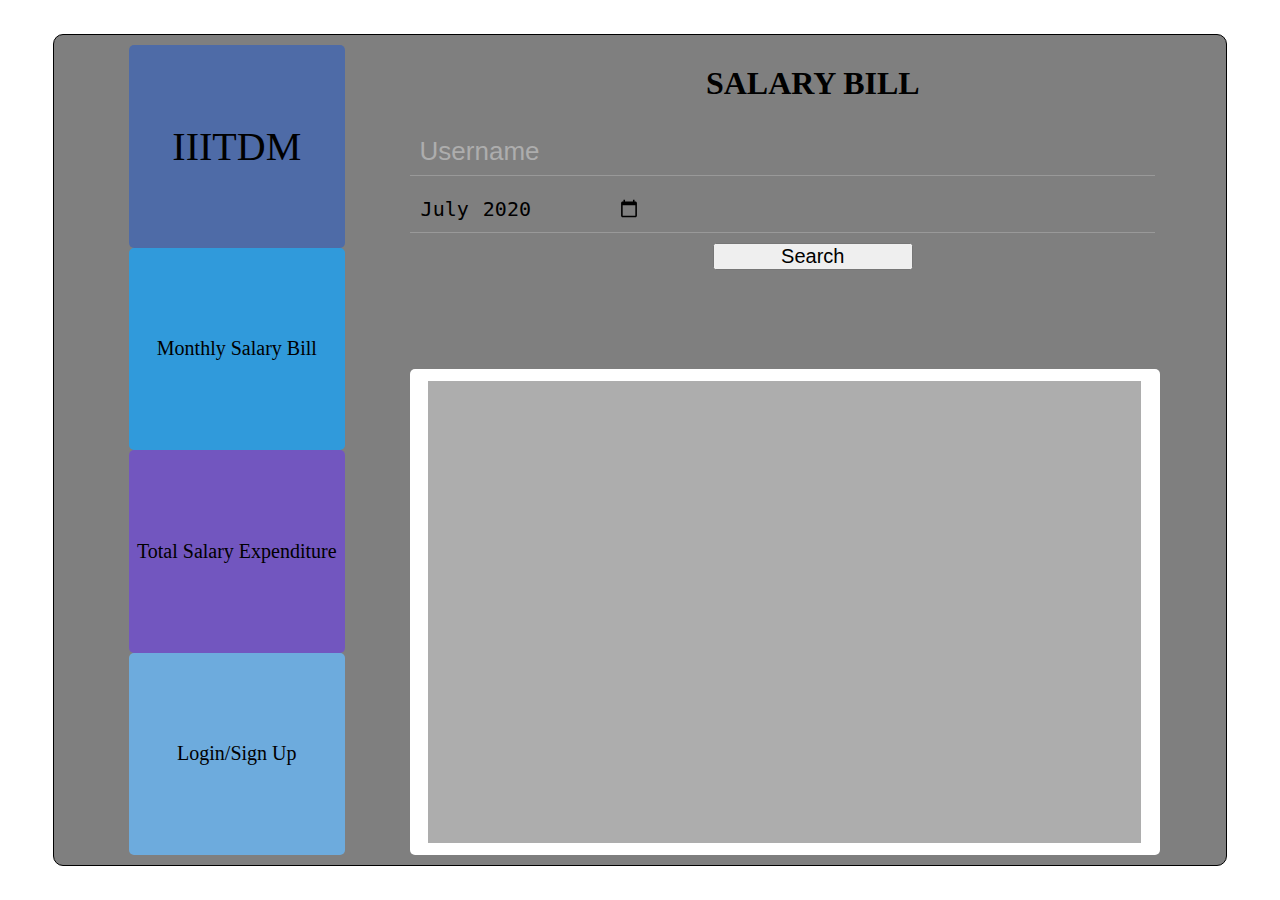
==== index.html @ 135474da "initial upload" ====
<!DOCTYPE html>
<html>
    <head>
        <meta charset="utf-8">
        <title></title>
        <link rel="stylesheet" href="style.css">
    </head>
    <body>
        <div class="Header">
            <div class="navbar">
                <div class="list">
                    <ul>
                        <li><a href="#">IIITDM</a></li>
                        <li><a href="#">Monthly Salary Bill</a></li>
                        <li><a href="#">Total Salary Expenditure</a></li>
                        <li><a href="#">Login/Sign Up</a></li>
                    </ul>
                </div>
            </div>
            <div class="salaryBill">
                <div class="container">
                    <div class="headerSalaryBill"><h1>Salary Bill</h1></div>
                    <div class="searchBox">
                        <form class="form1" action="index.html" method="post">
                            <input type="text" id="name" name="name" required="" placeholder="Username">
                            <input type="month" id="month" name="month" value="2020-07">
                            <input type="submit" value="Search">
                        </form>
                    </div>
                </div>
                <div class="billContainer">
                    <div class="dataOutput"></div>
                </div>
            </div>
        </div>
    </body>
</html>
---- style.css ----
*{
    margin: 0;
    padding: 0;
}

body {
    height: 100vh;
    display: flex;
    width: 100vw;
    background-color: #fff;
    overflow-x: hidden;
    -webkit-animation: random 5s infinite;
    animation: random 5s infinite;
    background-size: contain;
    transition: all 0.3s ease-in-out;
}
@keyframes random {
    15%{ background: linear-gradient(to bottom,rgba(70,190,35,0.9),rgba(15,175,145,0.9));}
    30%{ background: linear-gradient(to bottom,rgba(210,168,211,0.9),rgba(240,80,109,0.9));}
    45%{ background: linear-gradient(to bottom,rgba(185,65,220,0.9),rgba(15,175,145,0.9));}
    60%{ background: linear-gradient(to bottom,rgba(209,175,40,0.9),rgba(194,72,23,0.9));}
    75%{ background: linear-gradient(to bottom,rgba(61,67,156,0.9),rgba(219,127,141,0.9));}
}
.Header {
    height: 90vh;
    width: 90vw;
    margin: auto;
    display: flex;
    border: 1px solid #000;
    border-radius: 10px;
    padding: 10px;
    justify-content: center;
    align-self: center;
    background-color: rgba(0,0,0,0.5);
}

.navbar {
    width: 30%;
    display: flex;
    flex-direction: column;
}
.navbar .list {
    display: flex;
    height: 100%;
    width: 100%;
    position: relative;
    justify-content: center;
    align-items: center;
}
.navbar .list ul {
    list-style: none;
    height: 100%;
    border-radius: 5px;
}
.navbar .list ul li {
    width 100%;
    height: 25%;
    position: relative;
    display: flex;
    justify-content: center;
    align-items: center;
    border-radius: 5px;
}
.navbar .list ul li:nth-child(1) {
    background-color: rgba(66, 103, 178, 0.8);
    font-size: 40px;
}
.navbar .list ul li:nth-child(2) {
    background-color: rgba(29, 161, 242, 0.8);
    font-size: 20px;
    padding:0 10px;
}
.navbar .list ul li:nth-child(3) {
    background-color: rgba(111, 76, 207, 0.8);
    font-size: 20px;
    padding:0 8px;
}
.navbar .list ul li:nth-child(4) {
    background-color: rgba(105, 182, 245, 0.8);
    font-size: 20px;
    padding:0 8px;
}

.navbar .list ul li a {
    text-decoration: none;
    color: #000;
    position: relative;
    padding: 20px 0px;

}


.salaryBill {
    width: 70%;
    height: 100%;
}
.salaryBill .container {
    width: 100%;
    height: 40%;
}
.salaryBill .container .headerSalaryBill {
    display: flex;
    justify-content: center;
    align-items: center;
    text-align: center;
    padding: 20px 0;
}
.salaryBill .container .headerSalaryBill h1 {
    text-transform: uppercase;
}
.form1 {
    align-content: center;
}
input:not(:nth-last-child(1)){
  display: flex;
  background: transparent;
  padding: 10px;
  margin: 10px 0;
  width: 90%;
  font-size: 20px;
  color: #000;
  border: none;
  outline: none;
  border-bottom: 1px solid #999;
}
input:nth-last-child(1) {
    display: flex;
    margin: auto;
    width: 200px;
    font-size: 20px;
    justify-content: center;
}

input:focus::-webkit-input-placeholder{
  color: transparent;
}
input::-webkit-input-placeholder{
  color: #adadad;
}
input[placeholder]:focus::-webkit-input-placeholder{
  transition: 0.4s;
  font-size: 16px;
  opacity: 0.8;
  color: #03a9f4;
}
input[placeholder]::-webkit-input-placeholder{
  transition: 0.4s;
  font-size: 26px;
}



.billContainer {
    background-color: #fff;
    width: 93%;
    height: 60%;
    border-radius: 5px;
    display: flex;
}
.billContainer .dataOutput {
    width: 95%;
    height: 95%;
    background-color: #adadad;
    justify-content: center;
    align-self: center;
    margin: auto;
    
}
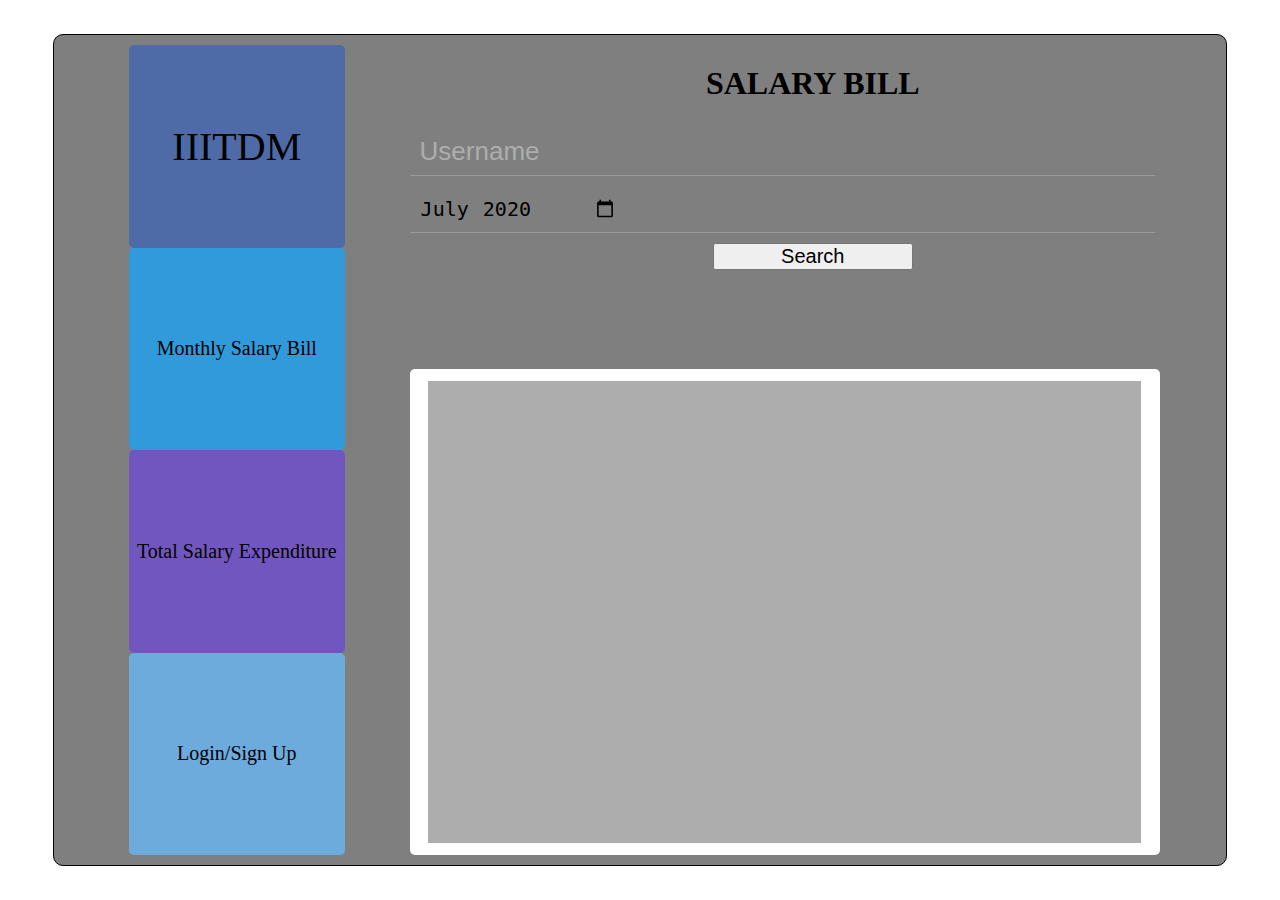
==== commit 25a2cfc7: "Update index.html" ====
--- a/index.html
+++ b/index.html
@@ -23,7 +23,7 @@
                     <div class="searchBox">
                         <form class="form1" action="index.html" method="post">
                             <input type="text" id="name" name="name" required="" placeholder="Username">
-                            <input type="month" id="month" name="month" value="2020-07">
+                            <input type="month" id="month" name="month" value="2020-07" min="1975-04" max="2021-04">
                             <input type="submit" value="Search">
                         </form>
                     </div>
@@ -34,4 +34,4 @@
             </div>
         </div>
     </body>
-</html>+</html>
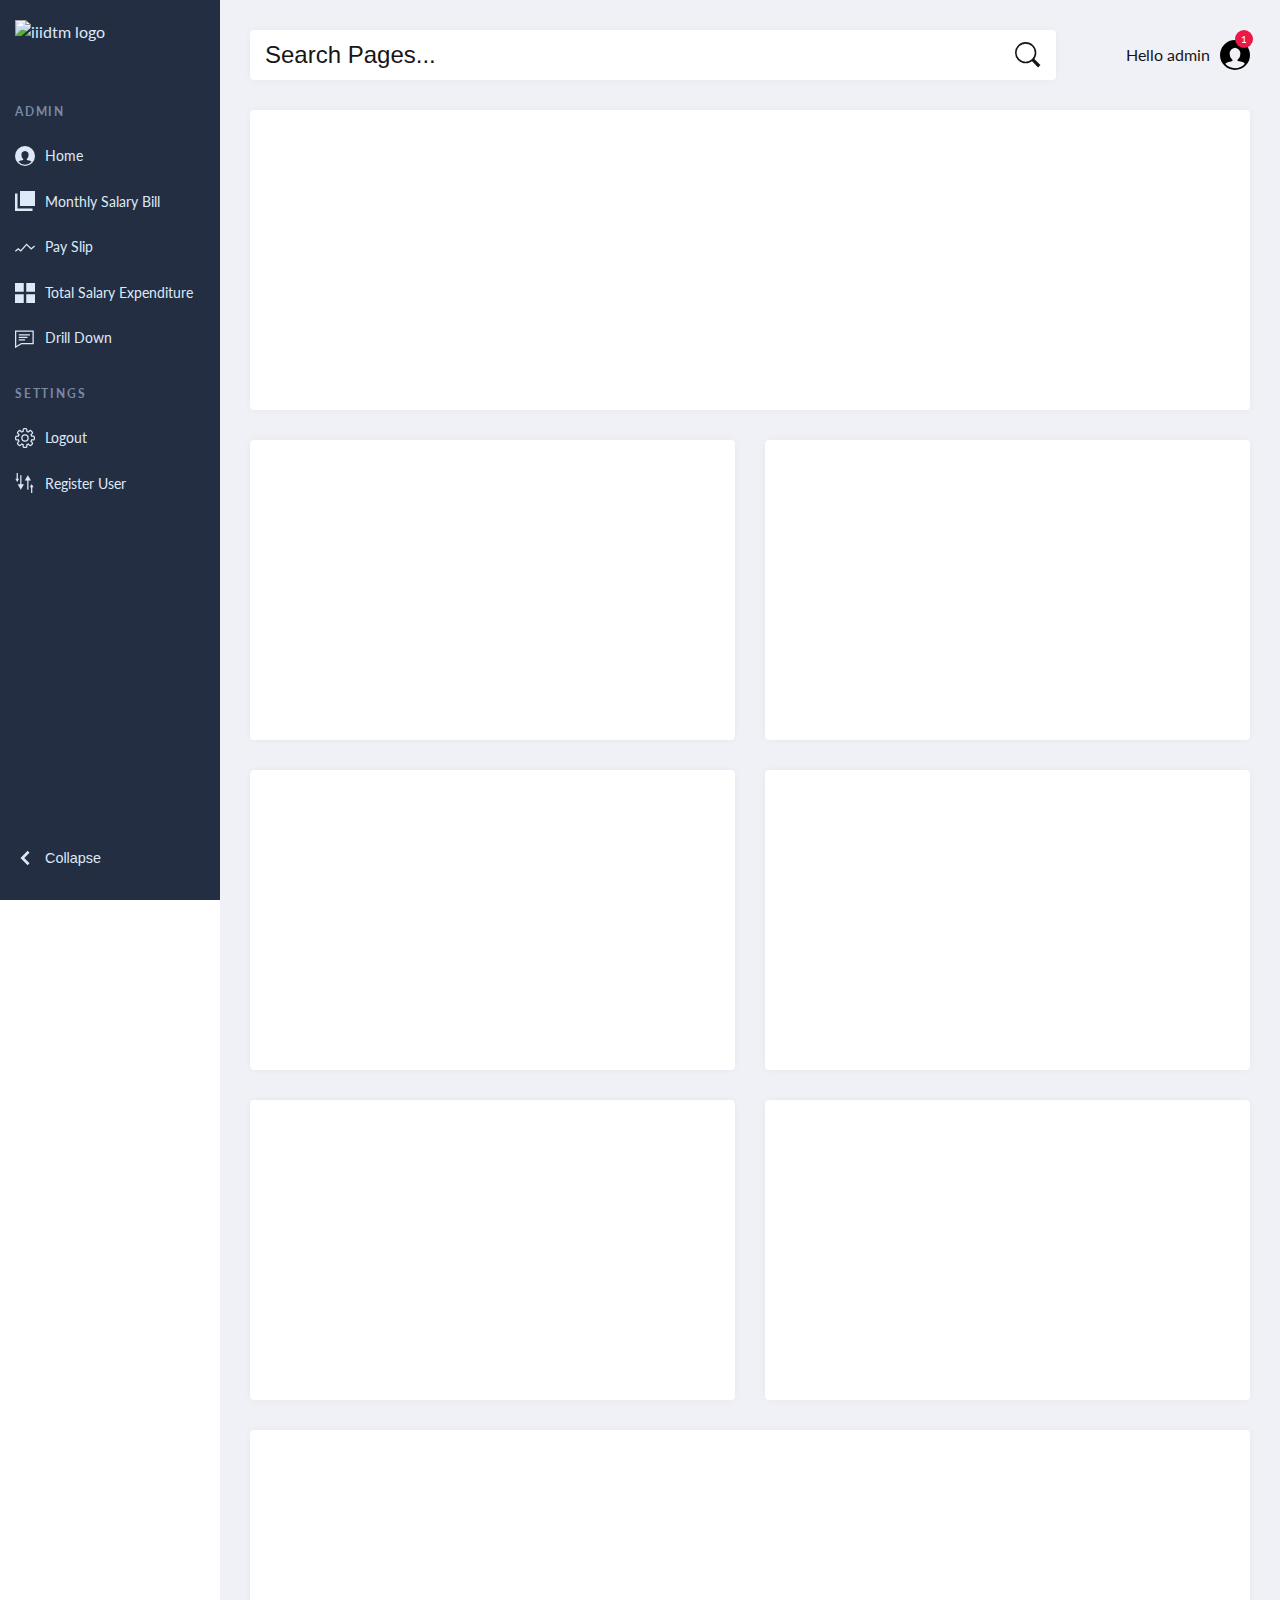
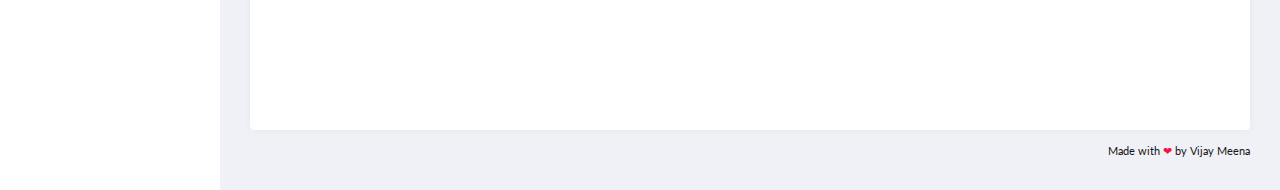
==== commit c17002b0: "Add files via upload" ====
--- a/index.html
+++ b/index.html
@@ -1,37 +1,174 @@
 <!DOCTYPE html>
 <html>
-    <head>
-        <meta charset="utf-8">
-        <title></title>
-        <link rel="stylesheet" href="style.css">
-    </head>
-    <body>
-        <div class="Header">
-            <div class="navbar">
-                <div class="list">
-                    <ul>
-                        <li><a href="#">IIITDM</a></li>
-                        <li><a href="#">Monthly Salary Bill</a></li>
-                        <li><a href="#">Total Salary Expenditure</a></li>
-                        <li><a href="#">Login/Sign Up</a></li>
-                    </ul>
-                </div>
-            </div>
-            <div class="salaryBill">
-                <div class="container">
-                    <div class="headerSalaryBill"><h1>Salary Bill</h1></div>
-                    <div class="searchBox">
-                        <form class="form1" action="index.html" method="post">
-                            <input type="text" id="name" name="name" required="" placeholder="Username">
-                            <input type="month" id="month" name="month" value="2020-07" min="1975-04" max="2021-04">
-                            <input type="submit" value="Search">
-                        </form>
-                    </div>
-                </div>
-                <div class="billContainer">
-                    <div class="dataOutput"></div>
-                </div>
-            </div>
-        </div>
-    </body>
-</html>
+<head>
+	<link rel="stylesheet" href="style.css">
+		<script src="https://ajax.googleapis.com/ajax/libs/jquery/3.2.1/jquery.min.js"></script>
+</head>
+<body>
+<svg style="display:none;">
+  <symbol id="down" viewBox="0 0 16 16">
+    <polygon points="3.81 4.38 8 8.57 12.19 4.38 13.71 5.91 8 11.62 2.29 5.91 3.81 4.38" />
+  </symbol>
+  <symbol id="users" viewBox="0 0 16 16">
+    <path d="M8,0a8,8,0,1,0,8,8A8,8,0,0,0,8,0ZM8,15a7,7,0,0,1-5.19-2.32,2.71,2.71,0,0,1,1.7-1,13.11,13.11,0,0,0,1.29-.28,2.32,2.32,0,0,0,.94-.34,1.17,1.17,0,0,0-.27-.7h0A3.61,3.61,0,0,1,5.15,7.49,3.18,3.18,0,0,1,8,4.07a3.18,3.18,0,0,1,2.86,3.42,3.6,3.6,0,0,1-1.32,2.88h0a1.13,1.13,0,0,0-.27.69,2.68,2.68,0,0,0,.93.31,10.81,10.81,0,0,0,1.28.23,2.63,2.63,0,0,1,1.78,1A7,7,0,0,1,8,15Z" />
+  </symbol>
+  <symbol id="collection" viewBox="0 0 16 16">
+    <rect width="7" height="7" />
+    <rect y="9" width="7" height="7" />
+    <rect x="9" width="7" height="7" />
+    <rect x="9" y="9" width="7" height="7" />
+  </symbol>
+  <symbol id="charts" viewBox="0 0 16 16">
+    <polygon points="0.64 7.38 -0.02 6.63 2.55 4.38 4.57 5.93 9.25 0.78 12.97 4.37 15.37 2.31 16.02 3.07 12.94 5.72 9.29 2.21 4.69 7.29 2.59 5.67 0.64 7.38" />
+    <rect y="9" width="2" height="7" />
+    <rect x="12" y="8" width="2" height="8" />
+    <rect x="8" y="6" width="2" height="10" />
+    <rect x="4" y="11" width="2" height="5" />
+  </symbol>
+  <symbol id="comments" viewBox="0 0 16 16">
+      <path d="M0,16.13V2H15V13H5.24ZM1,3V14.37L5,12h9V3Z"/><rect x="3" y="5" width="9" height="1"/><rect x="3" y="7" width="7" height="1"/><rect x="3" y="9" width="5" height="1"/>
+    </symbol>
+  <symbol id="pages" viewBox="0 0 16 16">
+    <rect x="4" width="12" height="12" transform="translate(20 12) rotate(-180)"/><polygon points="2 14 2 2 0 2 0 14 0 16 2 16 14 16 14 14 2 14"/>
+    </symbol>
+  <symbol id="appearance" viewBox="0 0 16 16">
+    <path d="M3,0V7A2,2,0,0,0,5,9H6v5a2,2,0,0,0,4,0V9h1a2,2,0,0,0,2-2V0Zm9,7a1,1,0,0,1-1,1H9v6a1,1,0,0,1-2,0V8H5A1,1,0,0,1,4,7V6h8ZM4,5V1H6V4H7V1H9V4h1V1h2V5Z"/>
+  </symbol>
+  <symbol id="trends" viewBox="0 0 16 16">
+    <polygon points="0.64 11.85 -0.02 11.1 2.55 8.85 4.57 10.4 9.25 5.25 12.97 8.84 15.37 6.79 16.02 7.54 12.94 10.2 9.29 6.68 4.69 11.76 2.59 10.14 0.64 11.85"/>
+  </symbol>
+  <symbol id="settings" viewBox="0 0 16 16">
+    <rect x="9.78" y="5.34" width="1" height="7.97"/><polygon points="7.79 6.07 10.28 1.75 12.77 6.07 7.79 6.07"/><rect x="4.16" y="1.75" width="1" height="7.97"/><polygon points="7.15 8.99 4.66 13.31 2.16 8.99 7.15 8.99"/><rect x="1.28" width="1" height="4.97"/><polygon points="3.28 4.53 1.78 7.13 0.28 4.53 3.28 4.53"/><rect x="12.84" y="11.03" width="1" height="4.97"/><polygon points="11.85 11.47 13.34 8.88 14.84 11.47 11.85 11.47"/>
+    </symbol>
+  <symbol id="options" viewBox="0 0 16 16">
+    <path d="M8,11a3,3,0,1,1,3-3A3,3,0,0,1,8,11ZM8,6a2,2,0,1,0,2,2A2,2,0,0,0,8,6Z"/><path d="M8.5,16h-1A1.5,1.5,0,0,1,6,14.5v-.85a5.91,5.91,0,0,1-.58-.24l-.6.6A1.54,1.54,0,0,1,2.7,14L2,13.3a1.5,1.5,0,0,1,0-2.12l.6-.6A5.91,5.91,0,0,1,2.35,10H1.5A1.5,1.5,0,0,1,0,8.5v-1A1.5,1.5,0,0,1,1.5,6h.85a5.91,5.91,0,0,1,.24-.58L2,4.82A1.5,1.5,0,0,1,2,2.7L2.7,2A1.54,1.54,0,0,1,4.82,2l.6.6A5.91,5.91,0,0,1,6,2.35V1.5A1.5,1.5,0,0,1,7.5,0h1A1.5,1.5,0,0,1,10,1.5v.85a5.91,5.91,0,0,1,.58.24l.6-.6A1.54,1.54,0,0,1,13.3,2L14,2.7a1.5,1.5,0,0,1,0,2.12l-.6.6a5.91,5.91,0,0,1,.24.58h.85A1.5,1.5,0,0,1,16,7.5v1A1.5,1.5,0,0,1,14.5,10h-.85a5.91,5.91,0,0,1-.24.58l.6.6a1.5,1.5,0,0,1,0,2.12L13.3,14a1.54,1.54,0,0,1-2.12,0l-.6-.6a5.91,5.91,0,0,1-.58.24v.85A1.5,1.5,0,0,1,8.5,16ZM5.23,12.18l.33.18a4.94,4.94,0,0,0,1.07.44l.36.1V14.5a.5.5,0,0,0,.5.5h1a.5.5,0,0,0,.5-.5V12.91l.36-.1a4.94,4.94,0,0,0,1.07-.44l.33-.18,1.12,1.12a.51.51,0,0,0,.71,0l.71-.71a.5.5,0,0,0,0-.71l-1.12-1.12.18-.33a4.94,4.94,0,0,0,.44-1.07l.1-.36H14.5a.5.5,0,0,0,.5-.5v-1a.5.5,0,0,0-.5-.5H12.91l-.1-.36a4.94,4.94,0,0,0-.44-1.07l-.18-.33L13.3,4.11a.5.5,0,0,0,0-.71L12.6,2.7a.51.51,0,0,0-.71,0L10.77,3.82l-.33-.18a4.94,4.94,0,0,0-1.07-.44L9,3.09V1.5A.5.5,0,0,0,8.5,1h-1a.5.5,0,0,0-.5.5V3.09l-.36.1a4.94,4.94,0,0,0-1.07.44l-.33.18L4.11,2.7a.51.51,0,0,0-.71,0L2.7,3.4a.5.5,0,0,0,0,.71L3.82,5.23l-.18.33a4.94,4.94,0,0,0-.44,1.07L3.09,7H1.5a.5.5,0,0,0-.5.5v1a.5.5,0,0,0,.5.5H3.09l.1.36a4.94,4.94,0,0,0,.44,1.07l.18.33L2.7,11.89a.5.5,0,0,0,0,.71l.71.71a.51.51,0,0,0,.71,0Z"/>
+    </symbol>
+  <symbol id="collapse" viewBox="0 0 16 16">
+    <polygon points="11.62 3.81 7.43 8 11.62 12.19 10.09 13.71 4.38 8 10.09 2.29 11.62 3.81"/>
+  </symbol>
+  <symbol id="search" viewBox="0 0 16 16">
+    <path d="M6.57,1A5.57,5.57,0,1,1,1,6.57,5.57,5.57,0,0,1,6.57,1m0-1a6.57,6.57,0,1,0,6.57,6.57A6.57,6.57,0,0,0,6.57,0Z"/><rect x="11.84" y="9.87" width="2" height="5.93" transform="translate(-5.32 12.84) rotate(-45)"/>
+  </symbol>
+</svg>
+<header class="page-header">
+  <nav>
+    <a href="#0">
+      <img class="logo" src="http://iiitdm.ac.in/img/BrandBook/InsigniaReversed.png" alt="iiidtm logo">
+    </a>
+    <button class="toggle-mob-menu" aria-expanded="false" aria-label="open menu">
+      <svg width="20" height="20" aria-hidden="true">
+        <use xlink:href="#down"></use>
+      </svg>
+    </button>
+    <ul class="admin-menu">
+      <li class="menu-heading">
+        <h3>Admin</h3>
+      </li>
+      <li>
+        <a href="#0">
+          <svg>
+            <use xlink:href="#users"></use>
+          </svg>
+          <span>Home</span>
+        </a>
+      </li>
+      <li>
+        <a href="#0">
+          <svg>
+            <use xlink:href="#pages"></use>
+          </svg>
+          <span>Monthly Salary Bill</span>
+        </a>
+      </li>
+      <li>
+        <a href="#0">
+            <svg>
+              <use xlink:href="#trends"></use>
+            </svg>
+            <span>Pay Slip</span>
+          </a>
+      </li>
+      <li>
+        <a href="#0">
+          <svg>
+            <use xlink:href="#collection"></use>
+          </svg>
+          <span>Total Salary Expenditure</span>
+        </a>
+      </li>
+      <li>
+        <a href="#0">
+          <svg>
+            <use xlink:href="#comments"></use>
+          </svg>
+          <span>Drill Down</span>
+        </a>
+      </li>
+      <li class="menu-heading">
+        <h3>Settings</h3>
+      </li>
+      <li>
+        <a href="#" onclick="clearListCookies">
+          <svg>
+            <use xlink:href="#options"></use>
+          </svg>
+          <span>Logout</span>
+        </a>
+      </li>
+      <li>
+        <a href="#">
+          <svg>
+            <use xlink:href="#settings"></use>
+          </svg>
+          <span>Register User</span>
+        </a>
+      </li>
+      <li>
+        <button class="collapse-btn" aria-expanded="true" aria-label="collapse menu">
+          <svg aria-hidden="true">
+            <use xlink:href="#collapse"></use>
+          </svg>
+          <span>Collapse</span>
+        </button>
+      </li>
+    </ul>
+  </nav>
+</header>
+<section class="page-content">
+  <section class="search-and-user">
+    <form>
+      <input type="search" placeholder="Search Pages...">
+      <button type="submit" aria-label="submit form">
+        <svg aria-hidden="true">
+          <use xlink:href="#search"></use>
+        </svg>
+      </button>
+    </form>
+    <div class="admin-profile">
+      <span class="greeting">Hello admin</span>
+      <div class="notifications">
+        <span class="badge">1</span>
+        <svg>
+          <use xlink:href="#users"></use>
+        </svg>
+      </div>
+    </div>
+  </section>
+  <section class="grid">
+    <article></article>
+    <article></article>
+    <article></article>
+    <article></article>
+    <article></article>
+    <article></article>
+    <article></article>
+    <article></article>
+  </section>
+  <footer class="page-footer">
+    <small>Made with <span>❤</span> by <a href="#" target="_blank">Vijay Meena</a>
+    </small>
+  </footer>
+</section>
+<script type="text/javascript" src="javascript.js"></script>
+</body>
+</html>--- a/style.css
+++ b/style.css
@@ -1,168 +1,437 @@
-*{
+/* RESET RULES
+–––––––––––––––––––––––––––––––––––––––––––––––––– */
+@import url("https://fonts.googleapis.com/css?family=Lato:400,700&display=swap");
+
+:root {
+  --page-header-bgColor: #242e42;
+  --page-header-bgColor-hover: #1d2636;
+  --page-header-txtColor: #dde9f8;
+  --page-header-headingColor: #7889a4;
+  --page-header-width: 220px;
+  --page-content-bgColor: #f0f1f6;
+  --page-content-txtColor: #171616;
+  --page-content-blockColor: #fff;
+  --white: #fff;
+  --black: #333;
+  --blue: #00b9eb;
+  --red: #ec1848;
+  --border-radius: 4px;
+  --box-shadow: 0 0 10px -2px rgba(0, 0, 0, 0.075);
+}
+
+* {
+  padding: 0;
+  margin: 0;
+  box-sizing: border-box;
+}
+
+ul {
+  list-style: none;
+}
+
+a,
+button {
+  color: inherit;
+}
+
+a {
+  text-decoration: none;
+}
+
+button {
+  background: none;
+  cursor: pointer;
+}
+
+input {
+  -webkit-appearance: none;
+}
+
+button,
+input {
+  border: none;
+}
+
+svg {
+  display: block;
+}
+
+body {
+  font: 16px/1.5 "Lato", sans-serif;
+}
+
+
+/* HEADER STYLES
+–––––––––––––––––––––––––––––––––––––––––––––––––– */
+.page-header {
+  position: fixed;
+  top: 0;
+  left: 0;
+  right: 0;
+  bottom: 0;
+  overflow: auto;
+  padding-top: 20px;
+  width: var(--page-header-width);
+  color: var(--page-header-txtColor);
+  background: var(--page-header-bgColor);
+}
+
+/*In case you prefer an absolutely positioned header that covers the full page height, add these styles*/
+/*body {
+  position: relative;
+}
+
+.page-header {
+  position: absolute;
+  top: 0;
+  left: 0;
+  height: 100%;
+}*/
+
+/*remove these styles*/
+/*.page-header {
+  position: fixed;
+  top: 0;
+  left: 0;
+  right: 0;
+  bottom: 0;
+  overflow: auto;
+}*/
+
+.page-header nav {
+  display: flex;
+  flex-direction: column;
+  min-height: 100%;
+}
+
+.page-header .logo {
+  display: block;
+  max-width: 120px;
+  margin: 0 15px;
+}
+
+.page-header .toggle-mob-menu {
+  display: none;
+  margin-left: 5px;
+  padding: 4px;
+  background: var(--page-content-blockColor);
+  border-radius: var(--border-radius);
+}
+
+.page-header .toggle-mob-menu svg {
+  fill: var(--black);
+  transition: transform 0.2s;
+}
+
+.page-header .admin-menu {
+  display: flex;
+  flex-direction: column;
+  flex-grow: 1;
+  margin-top: 35px;
+}
+
+.page-header .admin-menu li:nth-last-child(2) {
+  margin-bottom: 35px;
+}
+
+.page-header .admin-menu li:last-child {
+  margin-top: auto;
+  margin-bottom: 20px;
+}
+
+.page-header .admin-menu li > * {
+  width: 100%;
+  padding: 12px 15px;
+}
+
+.page-header .admin-menu .menu-heading h3 {
+  text-transform: uppercase;
+  letter-spacing: 0.15em;
+  font-size: 12px;
+  margin-top: 12px;
+  color: var(--page-header-headingColor);
+}
+
+.page-header .admin-menu svg {
+  width: 20px;
+  height: 20px;
+  fill: var(--page-header-txtColor);
+  margin-right: 10px;
+  transition: fill 0.2s;
+}
+
+.page-header .admin-menu a,
+.page-header .admin-menu button {
+  display: flex;
+  align-items: center;
+  font-size: 0.9rem;
+  transition: background 0.2s, color 0.2s;
+}
+
+.page-header .admin-menu a:hover,
+.page-header .admin-menu a:focus,
+.page-header .admin-menu button:hover,
+.page-header .admin-menu button:focus {
+  background: var(--page-header-bgColor-hover);
+  color: var(--blue);
+  outline: none;
+}
+
+.page-header .admin-menu a:hover svg,
+.page-header .admin-menu a:focus svg,
+.page-header .admin-menu button:hover svg,
+.page-header .admin-menu button:focus svg {
+  fill: var(--blue);
+}
+
+
+/* PAGE CONTENT STYLES
+–––––––––––––––––––––––––––––––––––––––––––––––––– */
+.page-content {
+  position: relative;
+  left: var(--page-header-width);
+  width: calc(100% - var(--page-header-width));
+  min-height: 100vh;
+  padding: 30px;
+  color: var(--page-content-txtColor);
+  background: var(--page-content-bgColor);
+}
+
+.search-and-user {
+  display: grid;
+  grid-template-columns: 1fr auto;
+  grid-column-gap: 50px;
+  align-items: center;
+  background: var(--page-content-bgColor);
+  margin-bottom: 30px;
+}
+
+.search-and-user form {
+  position: relative;
+}
+
+.search-and-user input[type="search"] {
+  width: 100%;
+  height: 50px;
+  font-size: 1.5rem;
+  padding-left: 15px;
+  background: var(--page-content-blockColor);
+  color: var(--black);
+  border-radius: var(--border-radius);
+  box-shadow: var(--box-shadow);
+}
+
+.search-and-user ::placeholder {
+  color: var(--page-content-txtColor);
+}
+
+.search-and-user form svg {
+  width: 26px;
+  height: 26px;
+  fill: var(--page-content-txtColor);
+}
+
+.search-and-user form button {
+  position: absolute;
+  top: 50%;
+  right: 15px;
+  transform: translateY(-50%);
+}
+
+.search-and-user .admin-profile {
+  display: flex;
+  align-items: center;
+}
+
+.search-and-user .admin-profile .greeting {
+  margin: 0 10px 0 20px;
+}
+
+.search-and-user .admin-profile svg {
+  width: 30px;
+  height: 30px;
+}
+
+.search-and-user .admin-profile .notifications {
+  position: relative;
+}
+
+.search-and-user .admin-profile .badge {
+  display: flex;
+  align-items: center;
+  justify-content: center;
+  position: absolute;
+  top: -10px;
+  right: -3px;
+  width: 18px;
+  height: 18px;
+  border-radius: 50%;
+  font-size: 10px;
+  color: var(--white);
+  background: var(--red);
+}
+
+.page-content .grid {
+  display: grid;
+  grid-template-columns: repeat(2, 1fr);
+  grid-gap: 30px;
+}
+
+.page-content .grid > article {
+  display: flex;
+  height: 300px;
+  background: var(--page-content-blockColor);
+  border-radius: var(--border-radius);
+  box-shadow: var(--box-shadow);
+}
+
+.page-content .grid > article:first-child,
+.page-content .grid > article:last-child {
+  grid-column: 1 / -1;
+}
+
+
+/* MQ RULES
+–––––––––––––––––––––––––––––––––––––––––––––––––– */
+@media only screen and (max-width: 1200px) {
+  .page-header,
+  .page-content {
+    position: static;
+    width: 100%;
+  }
+   
+  .page-header {
+    padding: 10px;
+  }
+
+  .page-header nav {
+    flex-direction: row;
+  }
+
+  .page-header .logo {
     margin: 0;
+    height: 35px;
+  }
+
+  .page-header .toggle-mob-menu {
+    display: block;
+  }
+
+  .page-header .admin-menu {
+    position: absolute;
+    left: 98px;
+    top: 57px;
+    margin-top: 0;
+    z-index: 2;
+    border-radius: var(--border-radius);
+    background: var(--page-header-bgColor);
+    visibility: hidden;
+    opacity: 0;
+    transform: scale(0.95);
+    transition: all 0.2s;
+  }
+
+  .page-header .admin-menu li:nth-last-child(2) {
+    margin-bottom: 12px;
+  }
+  
+  .page-header .admin-menu li:last-child,
+  .search-and-user .admin-profile .greeting {
+    display: none;
+  }
+  
+  .page-content {
+    min-height: 0;
+    padding: 10px;
+  }
+
+  .page-content .grid {
+    grid-gap: 10px;
+  }
+
+  .search-and-user {
+    position: absolute;
+    left: 131px;
+    top: 10px;
     padding: 0;
-}
-
-body {
-    height: 100vh;
-    display: flex;
-    width: 100vw;
-    background-color: #fff;
-    overflow-x: hidden;
-    -webkit-animation: random 5s infinite;
-    animation: random 5s infinite;
-    background-size: contain;
-    transition: all 0.3s ease-in-out;
-}
-@keyframes random {
-    15%{ background: linear-gradient(to bottom,rgba(70,190,35,0.9),rgba(15,175,145,0.9));}
-    30%{ background: linear-gradient(to bottom,rgba(210,168,211,0.9),rgba(240,80,109,0.9));}
-    45%{ background: linear-gradient(to bottom,rgba(185,65,220,0.9),rgba(15,175,145,0.9));}
-    60%{ background: linear-gradient(to bottom,rgba(209,175,40,0.9),rgba(194,72,23,0.9));}
-    75%{ background: linear-gradient(to bottom,rgba(61,67,156,0.9),rgba(219,127,141,0.9));}
-}
-.Header {
-    height: 90vh;
-    width: 90vw;
-    margin: auto;
-    display: flex;
-    border: 1px solid #000;
-    border-radius: 10px;
+    grid-column-gap: 5px;
+    width: calc(100% - 141px);
+    border-radius: var(--border-radius);
+    background: transparent;
+  }
+
+  .search-and-user input[type="search"] {
+    font-size: 1rem;
+    height: 35px;
+  }
+
+  .search-and-user form svg {
+    width: 18px;
+    height: 18px;
+  }
+
+  .search-and-user .admin-profile svg {
+    fill: var(--white);
+  }
+}
+
+@media screen and (max-width: 400px) {
+  .page-content .grid > article {
+    grid-column: 1 / -1;
+  }
+}
+
+
+/* BODY CLASSES
+–––––––––––––––––––––––––––––––––––––––––––––––––– */
+.mob-menu-opened .toggle-mob-menu svg {
+  transform: rotate(180deg);
+}
+
+.mob-menu-opened .page-header .admin-menu {
+  transform: scale(1);
+  visibility: visible;
+  opacity: 1;
+}
+
+@media screen and (min-width: 768px) {
+  .collapsed .page-header {
+    width: 40px;
+  }
+
+  .collapsed .page-header .admin-menu li > * {
     padding: 10px;
-    justify-content: center;
-    align-self: center;
-    background-color: rgba(0,0,0,0.5);
-}
-
-.navbar {
-    width: 30%;
-    display: flex;
-    flex-direction: column;
-}
-.navbar .list {
-    display: flex;
-    height: 100%;
-    width: 100%;
-    position: relative;
-    justify-content: center;
-    align-items: center;
-}
-.navbar .list ul {
-    list-style: none;
-    height: 100%;
-    border-radius: 5px;
-}
-.navbar .list ul li {
-    width 100%;
-    height: 25%;
-    position: relative;
-    display: flex;
-    justify-content: center;
-    align-items: center;
-    border-radius: 5px;
-}
-.navbar .list ul li:nth-child(1) {
-    background-color: rgba(66, 103, 178, 0.8);
-    font-size: 40px;
-}
-.navbar .list ul li:nth-child(2) {
-    background-color: rgba(29, 161, 242, 0.8);
-    font-size: 20px;
-    padding:0 10px;
-}
-.navbar .list ul li:nth-child(3) {
-    background-color: rgba(111, 76, 207, 0.8);
-    font-size: 20px;
-    padding:0 8px;
-}
-.navbar .list ul li:nth-child(4) {
-    background-color: rgba(105, 182, 245, 0.8);
-    font-size: 20px;
-    padding:0 8px;
-}
-
-.navbar .list ul li a {
-    text-decoration: none;
-    color: #000;
-    position: relative;
-    padding: 20px 0px;
-
-}
-
-
-.salaryBill {
-    width: 70%;
-    height: 100%;
-}
-.salaryBill .container {
-    width: 100%;
-    height: 40%;
-}
-.salaryBill .container .headerSalaryBill {
-    display: flex;
-    justify-content: center;
-    align-items: center;
-    text-align: center;
-    padding: 20px 0;
-}
-.salaryBill .container .headerSalaryBill h1 {
-    text-transform: uppercase;
-}
-.form1 {
-    align-content: center;
-}
-input:not(:nth-last-child(1)){
-  display: flex;
-  background: transparent;
-  padding: 10px;
-  margin: 10px 0;
-  width: 90%;
-  font-size: 20px;
-  color: #000;
-  border: none;
-  outline: none;
-  border-bottom: 1px solid #999;
-}
-input:nth-last-child(1) {
-    display: flex;
-    margin: auto;
-    width: 200px;
-    font-size: 20px;
-    justify-content: center;
-}
-
-input:focus::-webkit-input-placeholder{
-  color: transparent;
-}
-input::-webkit-input-placeholder{
-  color: #adadad;
-}
-input[placeholder]:focus::-webkit-input-placeholder{
-  transition: 0.4s;
-  font-size: 16px;
-  opacity: 0.8;
-  color: #03a9f4;
-}
-input[placeholder]::-webkit-input-placeholder{
-  transition: 0.4s;
-  font-size: 26px;
-}
-
-
-
-.billContainer {
-    background-color: #fff;
-    width: 93%;
-    height: 60%;
-    border-radius: 5px;
-    display: flex;
-}
-.billContainer .dataOutput {
-    width: 95%;
-    height: 95%;
-    background-color: #adadad;
-    justify-content: center;
-    align-self: center;
-    margin: auto;
-    
+  }
+
+  .collapsed .page-header .logo,
+  .collapsed .page-header .admin-menu span,
+  .collapsed .page-header .admin-menu .menu-heading {
+    display: none;
+  }
+
+  .collapsed .page-header .admin-menu svg {
+    margin-right: 0;
+  }
+
+  .collapsed .page-header .collapse-btn svg {
+    transform: rotate(180deg);
+  }
+
+  .collapsed .page-content {
+    left: 40px;
+    width: calc(100% - 40px);
+  }
+}
+
+
+/* FOOTER
+–––––––––––––––––––––––––––––––––––––––––––––––––– */
+.page-footer {
+  font-size: 0.85rem;
+  text-align: right;
+  margin-top: 10px;
+}
+
+.page-footer span {
+  color: var(--red);
 }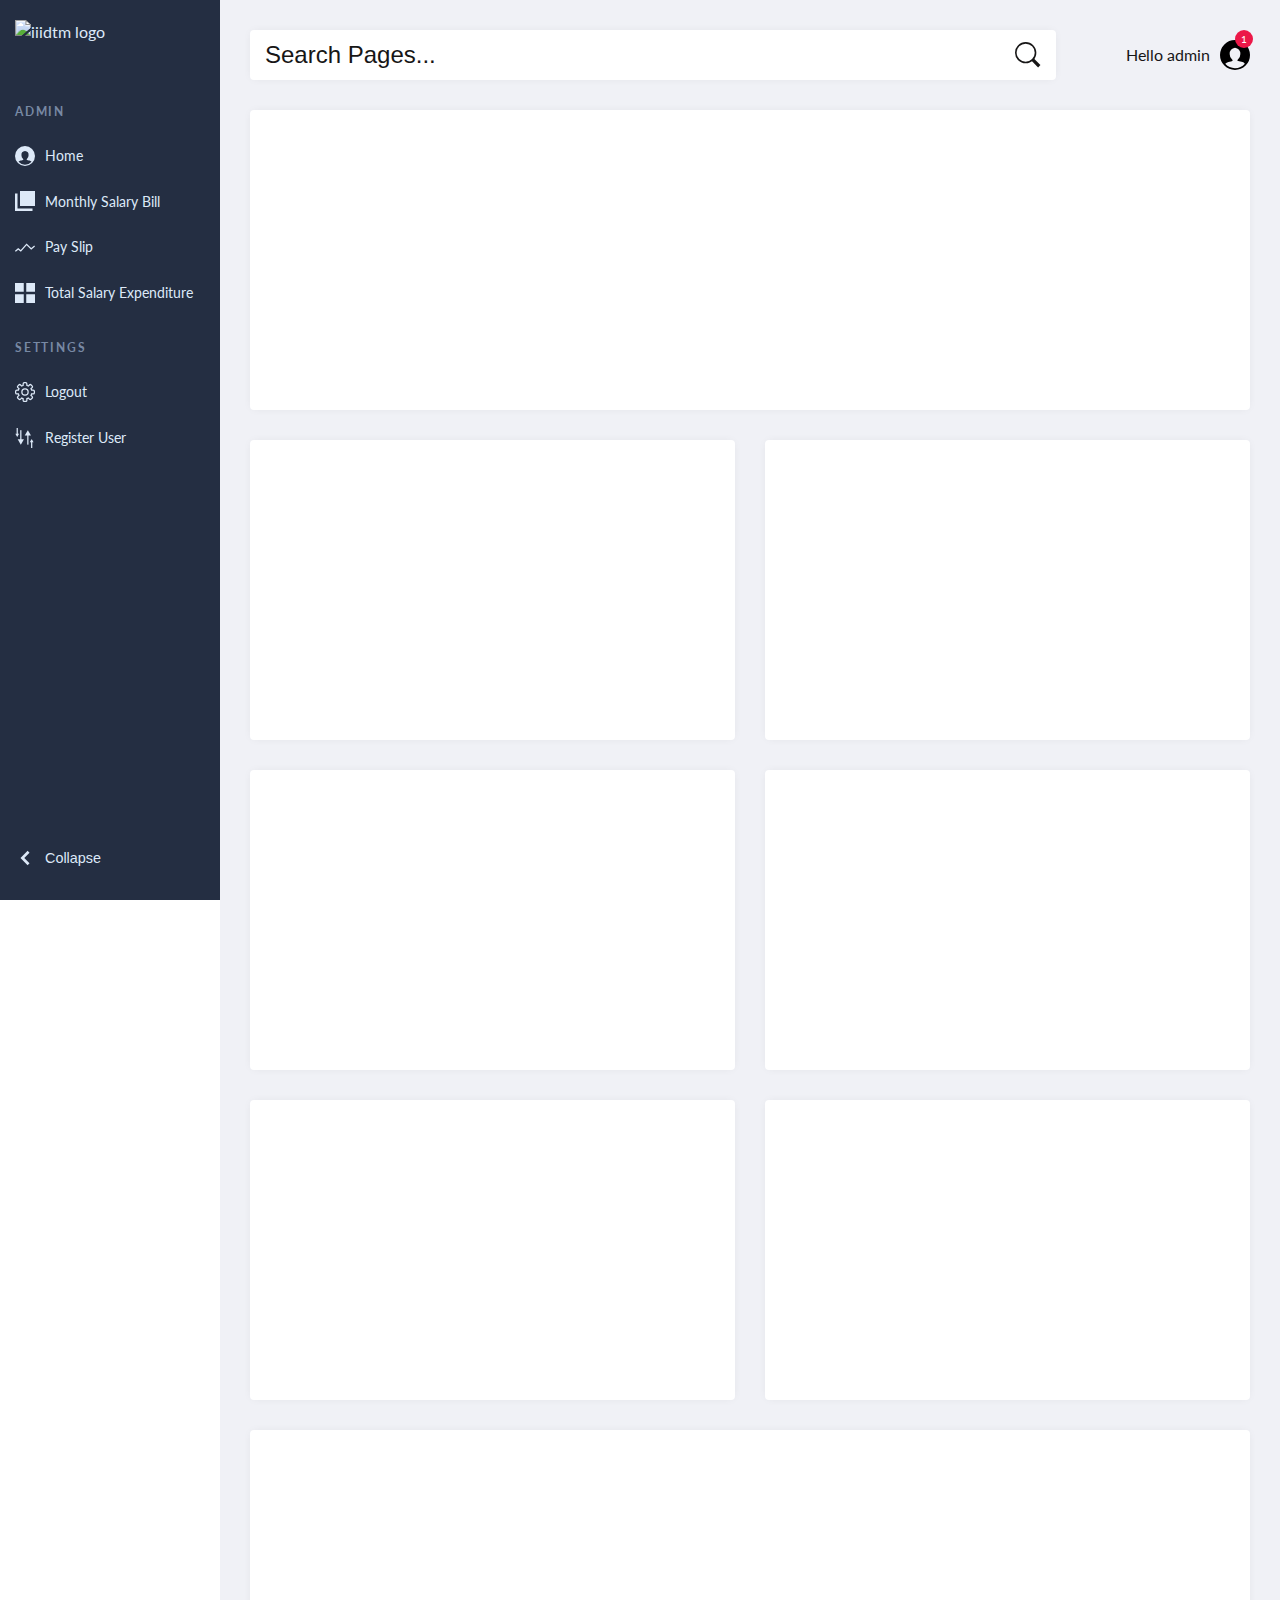
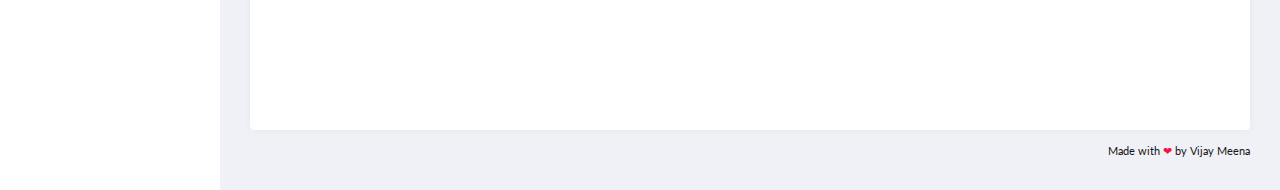
==== commit 0ee374ab: "Update index.html" ====
--- a/index.html
+++ b/index.html
@@ -96,14 +96,6 @@
           <span>Total Salary Expenditure</span>
         </a>
       </li>
-      <li>
-        <a href="#0">
-          <svg>
-            <use xlink:href="#comments"></use>
-          </svg>
-          <span>Drill Down</span>
-        </a>
-      </li>
       <li class="menu-heading">
         <h3>Settings</h3>
       </li>
